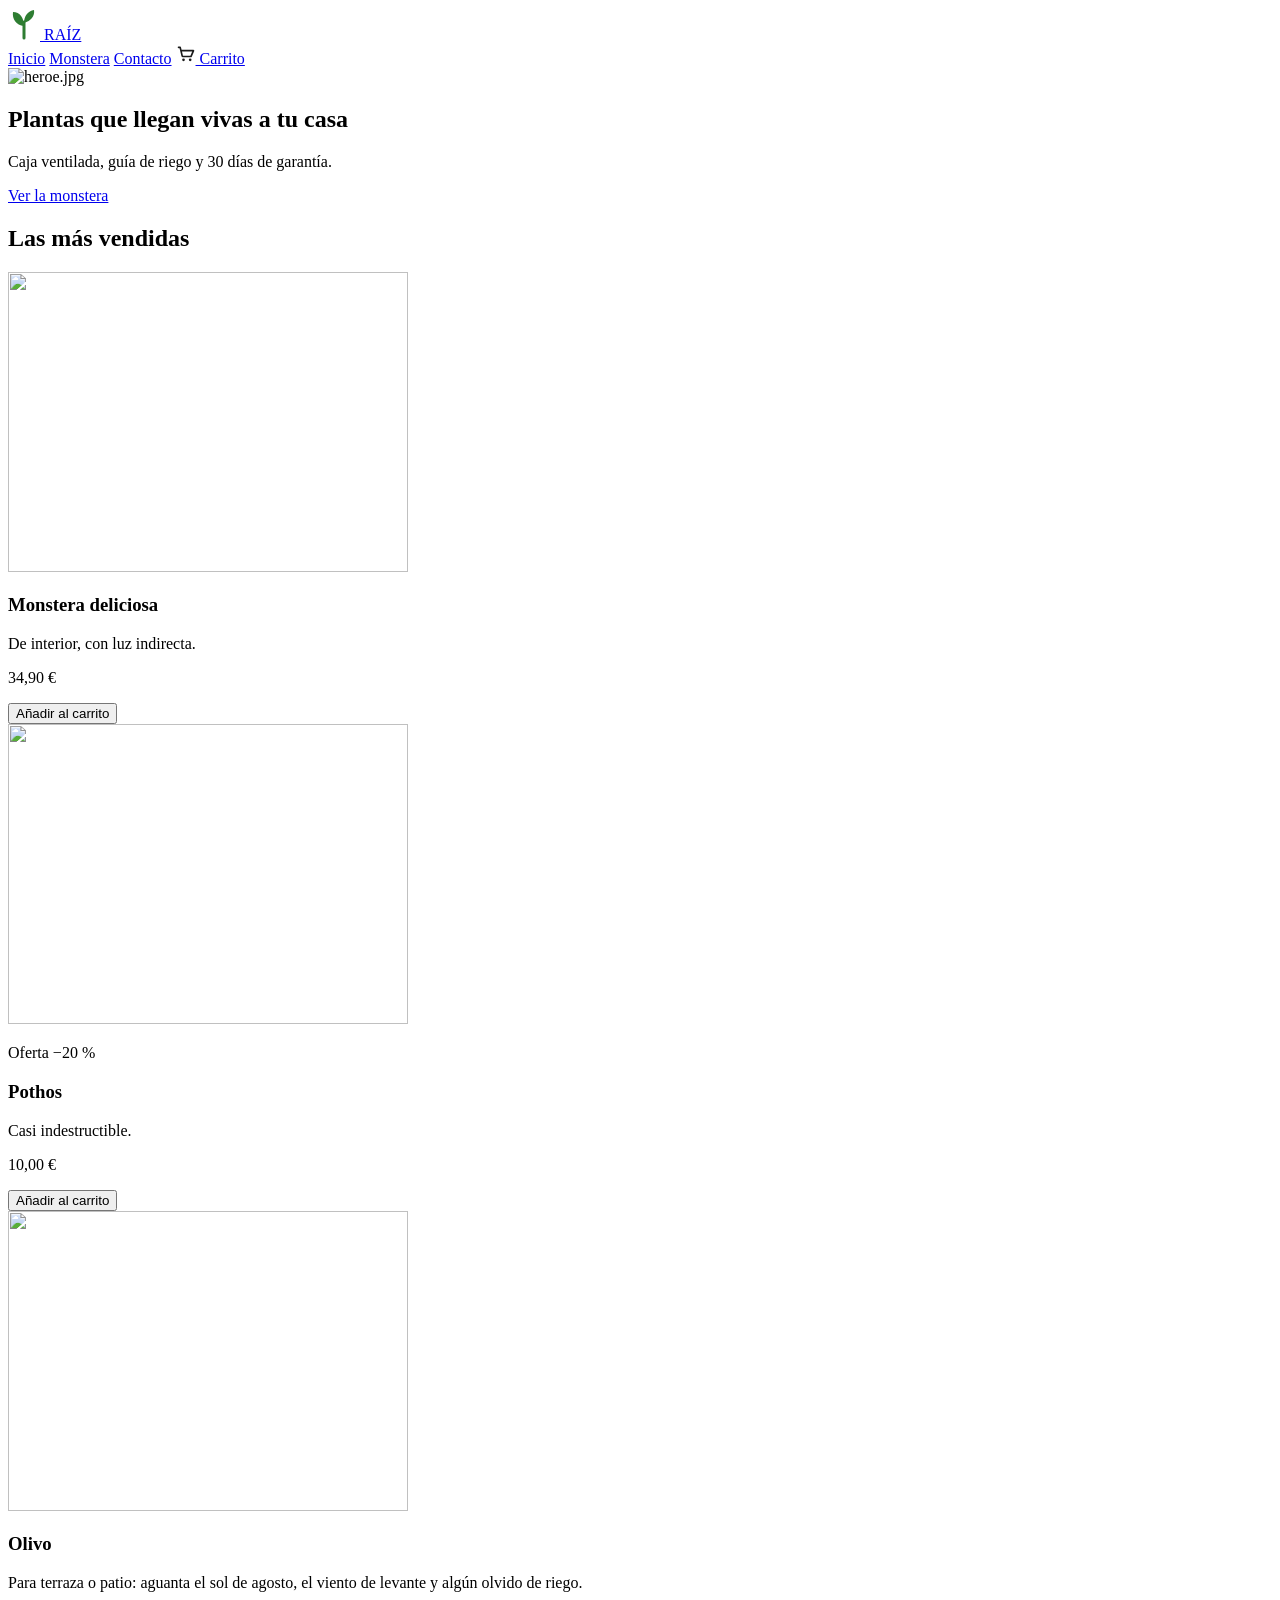
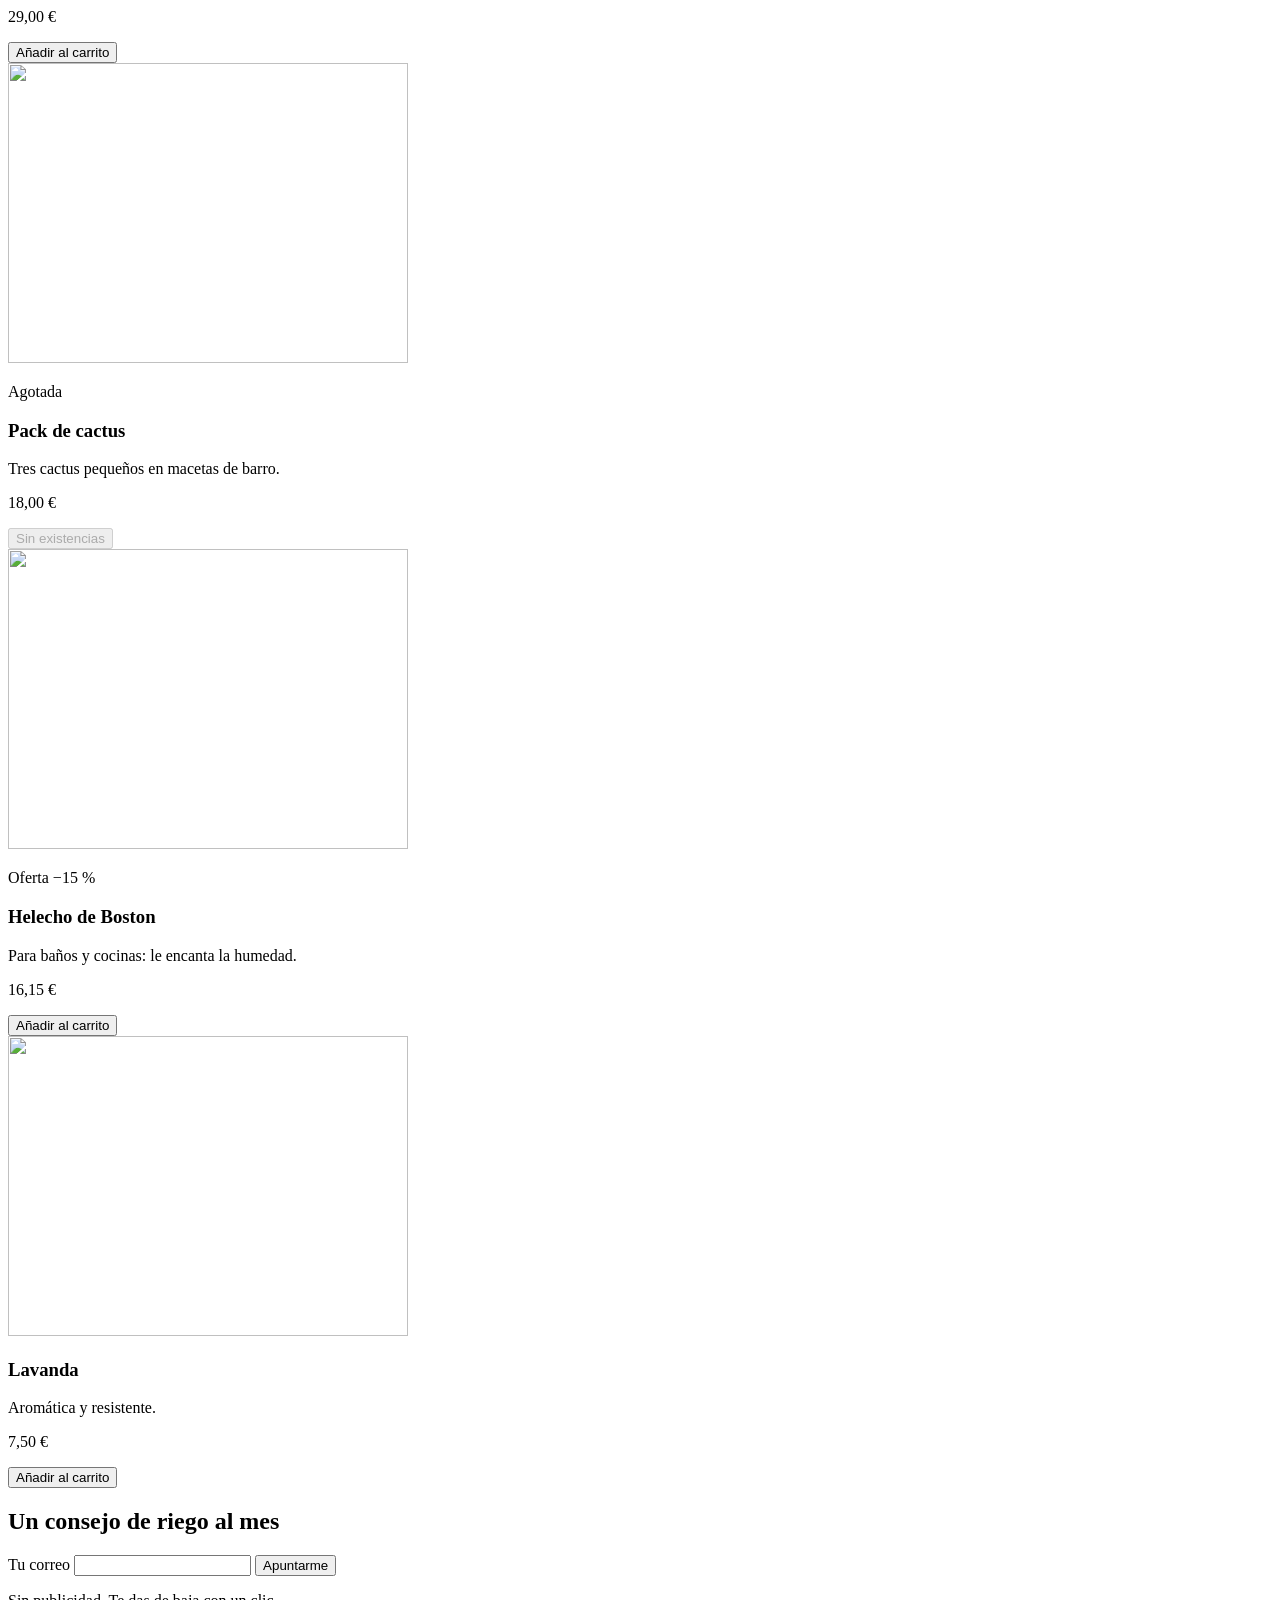
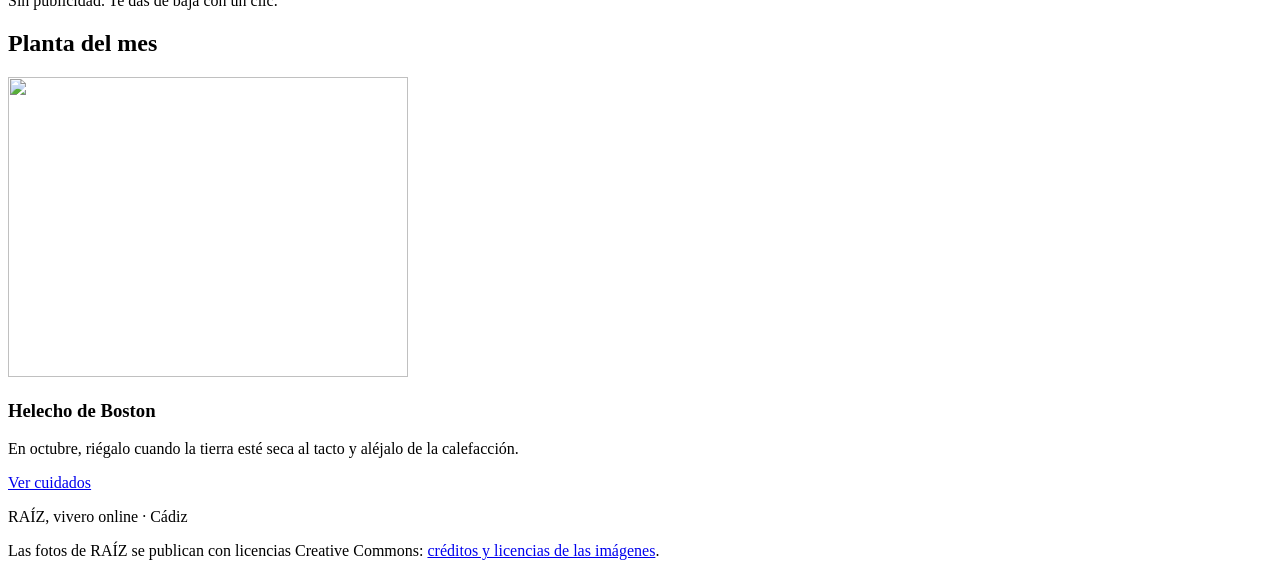
==== p2-raiz/index.html @ 5afda34b "pP2: proyecto" ====
<!doctype html>
<html lang="es">
  <head>
    <meta charset="utf-8" />
    <meta name="viewport" content="width=device-width, initial-scale=1" />
    <title>RAÍZ · Vivero online</title>
    <link rel="stylesheet" href="/scss/main.scss" />
  </head>
  <body>
    <div class="pagina">
      <header class="cabecera">
        <a class="cabecera__logo" href="/">
          <!-- ✍️ C3 · El logo SIGNIFICA algo (es el nombre de la tienda) y el color está escrito a mano -->
          <svg class="cabecera__marca" viewBox="0 0 32 32" width="32" height="32">
            <path d="M16 30V14" stroke="#2e7d32" stroke-width="3" stroke-linecap="round" />
            <path d="M16 18C8 17 4 11 5 4c7 0 11 6 11 14zM16 15c7-2 11-7 10-13-6 1-10 6-10 13z" fill="#2e7d32" />
          </svg>
          <span>RAÍZ</span>
        </a>
        <nav class="cabecera__nav" aria-label="Principal">
          <a href="/">Inicio</a>
          <a href="/producto.html">Monstera</a>
          <a href="/contacto.html">Contacto</a>
          <a class="cabecera__carrito" href="#carrito">
            <!-- ✍️ C3 · Este icono es decorativo: el enlace ya dice «Carrito» -->
            <svg viewBox="0 0 24 24" width="20" height="20">
              <path
                d="M3 4h2l2.4 10.2a1 1 0 0 0 1 .8h8.9a1 1 0 0 0 1-.7L21 8H6.2"
                fill="none"
                stroke="#1a1a1a"
                stroke-width="2"
                stroke-linecap="round"
                stroke-linejoin="round"
              />
              <circle cx="9" cy="19" r="1.6" fill="#1a1a1a" />
              <circle cx="17" cy="19" r="1.6" fill="#1a1a1a" />
            </svg>
            Carrito
          </a>
        </nav>
      </header>

      <section class="heroe" aria-label="Portada">
        <!-- ✍️ C1 · La foto más pesada de la web, igual para un móvil que para un monitor de 27″.
             Pásala a <picture> con AVIF, WebP y JPG en 480, 960 y 1440 px (las genera docker compose run --rm web npm run imagenes). -->
        <img class="heroe__imagen" src="/img/heroe-1440.jpg" alt="heroe.jpg" loading="lazy" />
        <div class="heroe__texto">
          <h1 class="heroe__titulo">Plantas que llegan vivas a tu casa</h1>
          <p class="heroe__lema">Caja ventilada, guía de riego y 30 días de garantía.</p>
          <a class="boton boton--grande" href="/producto.html">Ver la monstera</a>
        </div>
      </section>

      <main class="principal">
        <h2 class="principal__titulo">Las más vendidas</h2>

        <!-- ✍️ B1 · Cada <article> es un bloque tarjeta-planta: pon sus clases BEM (bloque, elementos, modificadores) -->
        <section class="destacados" aria-label="Las más vendidas">
          <article>
            <img src="/tarjetas/monstera.svg" alt="" width="400" height="300" />
            <h3>Monstera deliciosa</h3>
            <p>De interior, con luz indirecta.</p>
            <p>34,90 €</p>
            <button type="button">Añadir al carrito</button>
          </article>
          <article>
            <img src="/tarjetas/pothos.svg" alt="" width="400" height="300" />
            <p>Oferta −20 %</p>
            <h3>Pothos</h3>
            <p>Casi indestructible.</p>
            <p>10,00 €</p>
            <button type="button">Añadir al carrito</button>
          </article>
          <article>
            <img src="/tarjetas/olivo.svg" alt="" width="400" height="300" />
            <h3>Olivo</h3>
            <p>Para terraza o patio: aguanta el sol de agosto, el viento de levante y algún olvido de riego.</p>
            <p>29,00 €</p>
            <button type="button">Añadir al carrito</button>
          </article>
          <article>
            <img src="/tarjetas/cactus.svg" alt="" width="400" height="300" />
            <p>Agotada</p>
            <h3>Pack de cactus</h3>
            <p>Tres cactus pequeños en macetas de barro.</p>
            <p>18,00 €</p>
            <button type="button" disabled>Sin existencias</button>
          </article>
          <article>
            <img src="/tarjetas/helecho.svg" alt="" width="400" height="300" />
            <p>Oferta −15 %</p>
            <h3>Helecho de Boston</h3>
            <p>Para baños y cocinas: le encanta la humedad.</p>
            <p>16,15 €</p>
            <button type="button">Añadir al carrito</button>
          </article>
          <article>
            <img src="/tarjetas/lavanda.svg" alt="" width="400" height="300" />
            <h3>Lavanda</h3>
            <p>Aromática y resistente.</p>
            <p>7,50 €</p>
            <button type="button">Añadir al carrito</button>
          </article>
        </section>

        <!-- 👀 El boletín ya viene en BEM (bloque .boletin): te sirve de ejemplo para la tarjeta del B1 -->
        <section class="boletin" aria-labelledby="boletin-titulo">
          <h2 class="boletin__titulo" id="boletin-titulo">Un consejo de riego al mes</h2>
          <form class="boletin__formulario" action="#">
            <label class="boletin__etiqueta" for="boletin-correo">Tu correo</label>
            <input
              class="boletin__campo"
              id="boletin-correo"
              type="email"
              name="correo"
              autocomplete="email"
              required
            />
            <button class="boton boletin__boton" type="submit">Apuntarme</button>
          </form>
          <p class="boletin__nota">Sin publicidad. Te das de baja con un clic.</p>
        </section>
      </main>

      <aside class="consejos" aria-label="Planta del mes">
        <h2 class="consejos__titulo">Planta del mes</h2>
        <div class="hueco-ficha">
          <article class="ficha">
            <img class="ficha__imagen" src="/tarjetas/helecho.svg" alt="" width="400" height="300" />
            <div class="ficha__cuerpo">
              <h3 class="ficha__nombre">Helecho de Boston</h3>
              <p class="ficha__texto">
                En octubre, riégalo cuando la tierra esté seca al tacto y aléjalo de la calefacción.
              </p>
              <a class="boton boton--secundario" href="/producto.html">Ver cuidados</a>
            </div>
          </article>
        </div>
      </aside>

      <footer class="pie">
        <p>RAÍZ, vivero online · Cádiz</p>
        <p>
          Las fotos de RAÍZ se publican con licencias Creative Commons:
          <a href="/creditos.html">créditos y licencias de las imágenes</a>.
        </p>
      </footer>
    </div>
  </body>
</html>
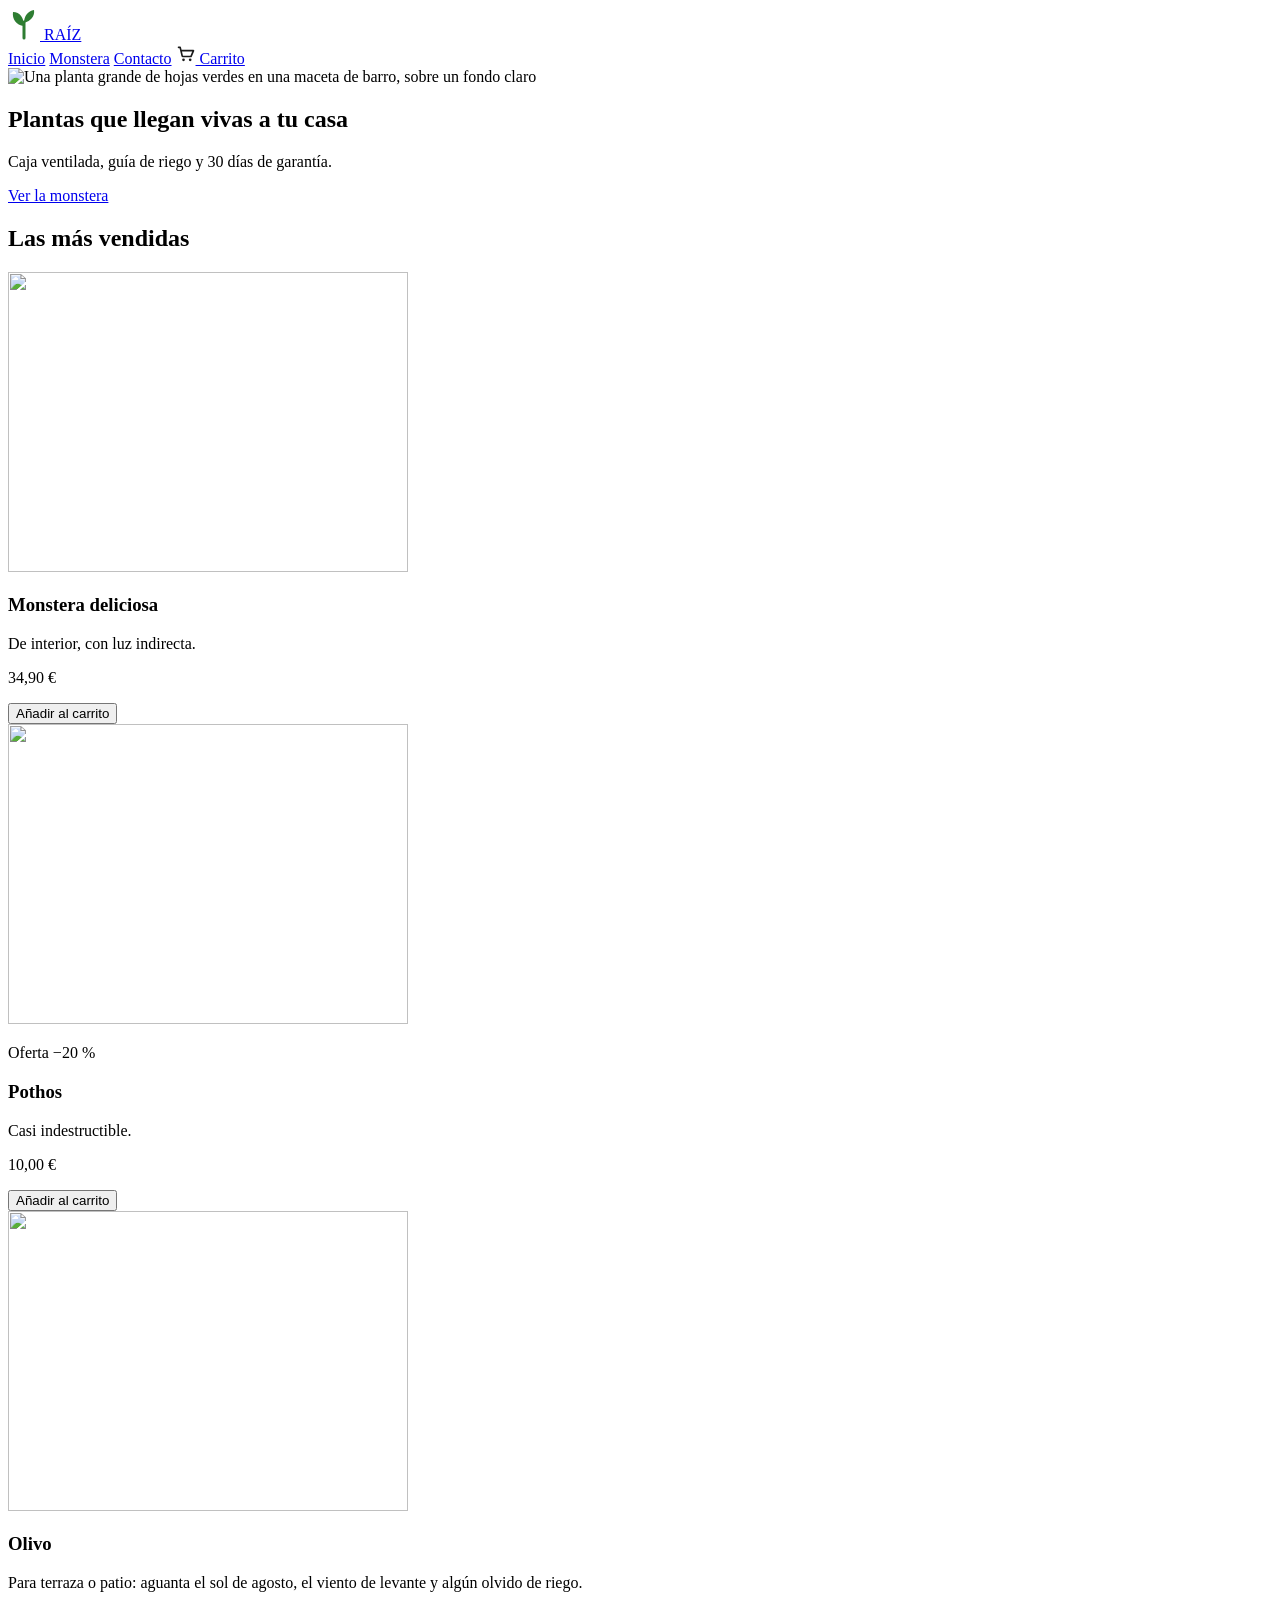
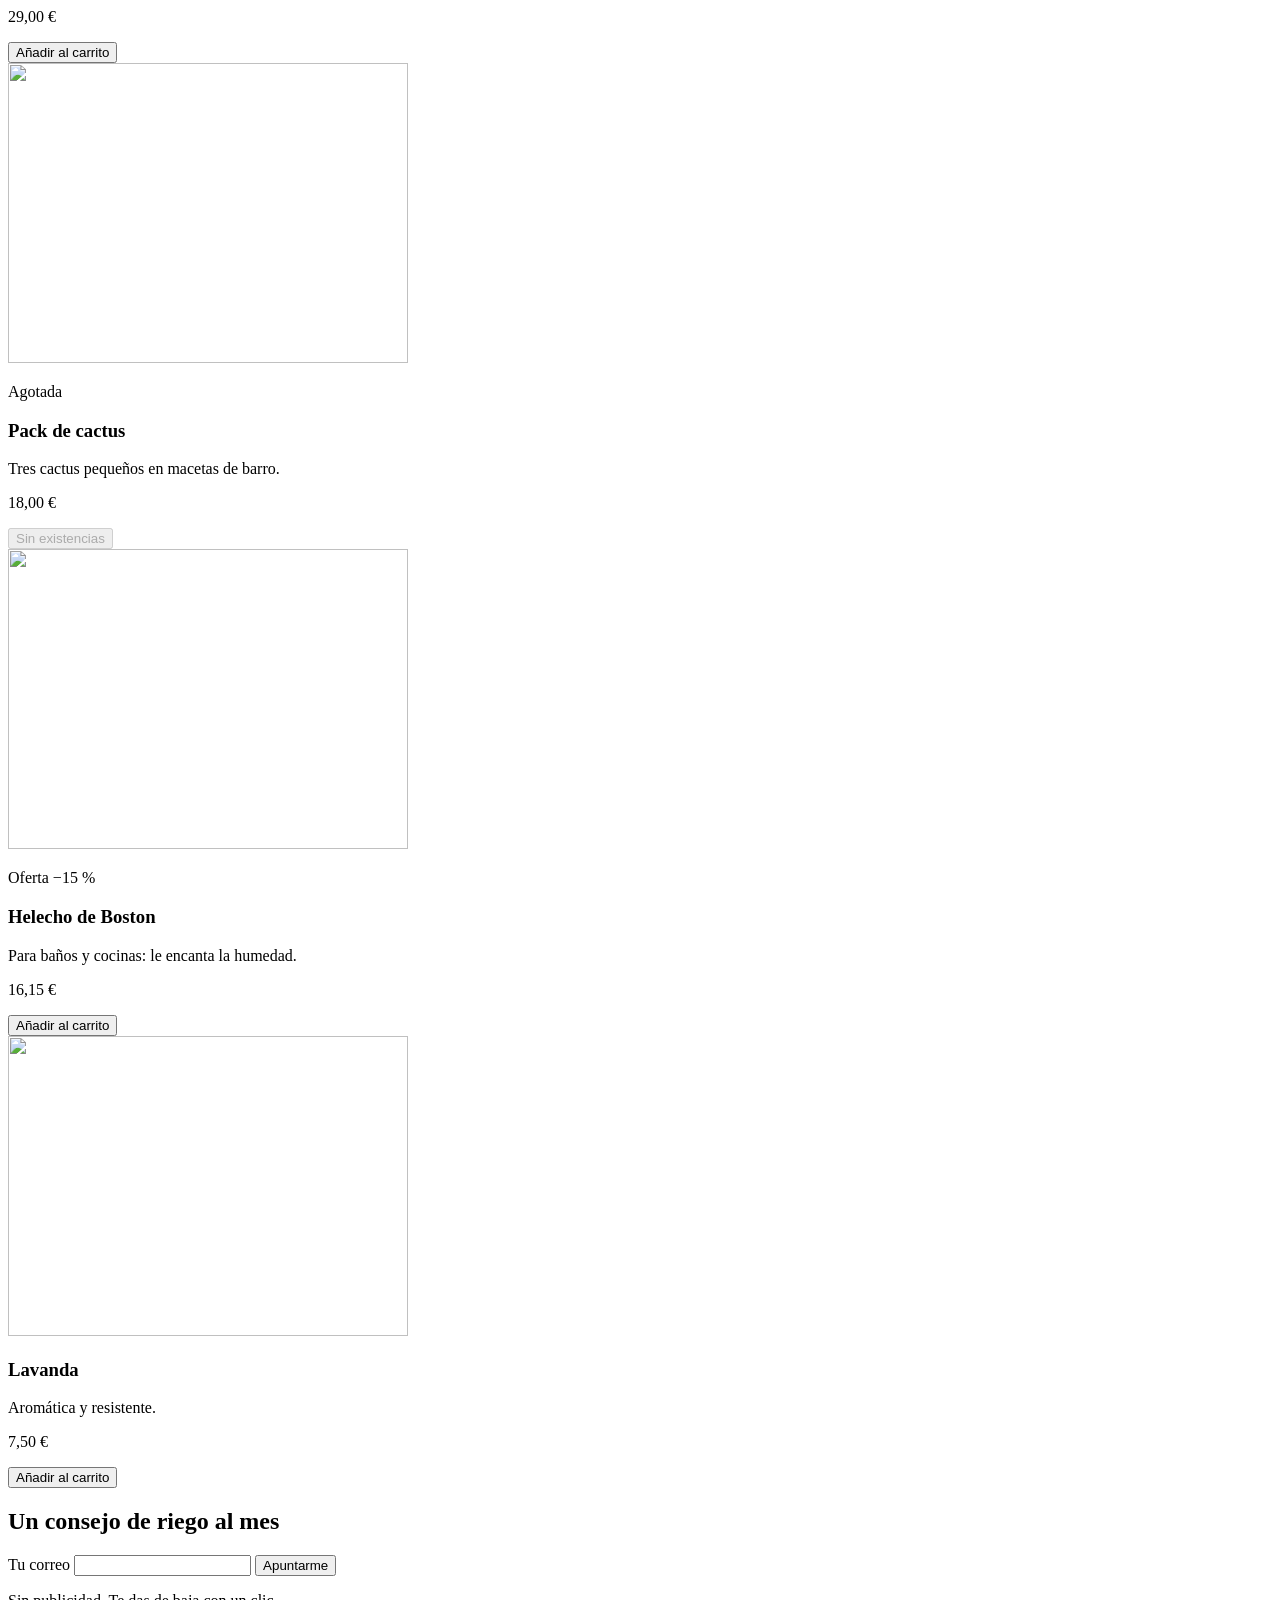
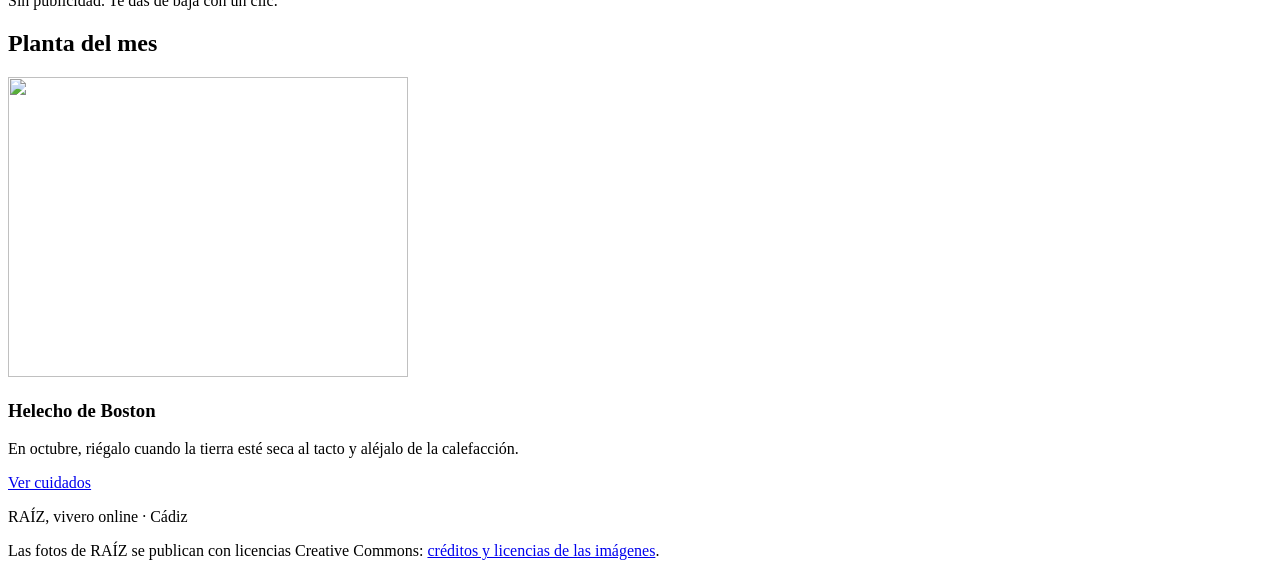
==== commit 36ae6638: "apartado c1 terminado" ====
--- a/p2-raiz/index.html
+++ b/p2-raiz/index.html
@@ -43,7 +43,28 @@
       <section class="heroe" aria-label="Portada">
         <!-- ✍️ C1 · La foto más pesada de la web, igual para un móvil que para un monitor de 27″.
              Pásala a <picture> con AVIF, WebP y JPG en 480, 960 y 1440 px (las genera docker compose run --rm web npm run imagenes). -->
-        <img class="heroe__imagen" src="/img/heroe-1440.jpg" alt="heroe.jpg" loading="lazy" />
+        <picture>
+          <source
+            type="image/avif"
+            srcset="/img/heroe-480.avif 480w, /img/heroe-960.avif 960w, /img/heroe-1440.avif 1440w"
+            sizes="100vw"
+          />
+          <source
+            type="image/webp"
+            srcset="/img/heroe-480.webp 480w, /img/heroe-960.webp 960w, /img/heroe-1440.webp 1440w"
+            sizes="100vw"
+          />
+          <img
+            class="heroe__imagen"
+            src="/img/heroe-1440.jpg"
+            srcset="/img/heroe-480.jpg 480w, /img/heroe-960.jpg 960w, /img/heroe-1440.jpg 1440w"
+            sizes="100vw"
+            width="2400"
+            height="1350"
+            alt="Una planta grande de hojas verdes en una maceta de barro, sobre un fondo claro"
+            fetchpriority="high"
+          />
+        </picture>
         <div class="heroe__texto">
           <h1 class="heroe__titulo">Plantas que llegan vivas a tu casa</h1>
           <p class="heroe__lema">Caja ventilada, guía de riego y 30 días de garantía.</p>
@@ -56,50 +77,52 @@
 
         <!-- ✍️ B1 · Cada <article> es un bloque tarjeta-planta: pon sus clases BEM (bloque, elementos, modificadores) -->
         <section class="destacados" aria-label="Las más vendidas">
-          <article>
-            <img src="/tarjetas/monstera.svg" alt="" width="400" height="300" />
-            <h3>Monstera deliciosa</h3>
-            <p>De interior, con luz indirecta.</p>
-            <p>34,90 €</p>
-            <button type="button">Añadir al carrito</button>
+          <article class="tarjeta-planta">
+            <img class="tarjeta-planta__imagen" src="/tarjetas/monstera.svg" alt="" width="400" height="300" />
+            <h3 class="tarjeta-planta__nombre">Monstera deliciosa</h3>
+            <p class="tarjeta-planta__descripcion">De interior, con luz indirecta.</p>
+            <p class="tarjeta-planta__precio">34,90 €</p>
+            <button class="boton tarjeta-planta__boton" type="button">Añadir al carrito</button>
           </article>
-          <article>
-            <img src="/tarjetas/pothos.svg" alt="" width="400" height="300" />
-            <p>Oferta −20 %</p>
-            <h3>Pothos</h3>
-            <p>Casi indestructible.</p>
-            <p>10,00 €</p>
-            <button type="button">Añadir al carrito</button>
+          <article class="tarjeta-planta tarjeta-planta--oferta">
+            <img class="tarjeta-planta__imagen" src="/tarjetas/pothos.svg" alt="" width="400" height="300" />
+            <p class="tarjeta-planta__etiqueta">Oferta −20 %</p>
+            <h3 class="tarjeta-planta__nombre">Pothos</h3>
+            <p class="tarjeta-planta__descripcion">Casi indestructible.</p>
+            <p class="tarjeta-planta__precio">10,00 €</p>
+            <button class="boton tarjeta-planta__boton" type="button">Añadir al carrito</button>
           </article>
-          <article>
-            <img src="/tarjetas/olivo.svg" alt="" width="400" height="300" />
-            <h3>Olivo</h3>
-            <p>Para terraza o patio: aguanta el sol de agosto, el viento de levante y algún olvido de riego.</p>
-            <p>29,00 €</p>
-            <button type="button">Añadir al carrito</button>
+          <article class="tarjeta-planta">
+            <img class="tarjeta-planta__imagen" src="/tarjetas/olivo.svg" alt="" width="400" height="300" />
+            <h3 class="tarjeta-planta__nombre">Olivo</h3>
+            <p class="tarjeta-planta__descripcion">
+              Para terraza o patio: aguanta el sol de agosto, el viento de levante y algún olvido de riego.
+            </p>
+            <p class="tarjeta-planta__precio">29,00 €</p>
+            <button class="boton tarjeta-planta__boton" type="button">Añadir al carrito</button>
           </article>
-          <article>
-            <img src="/tarjetas/cactus.svg" alt="" width="400" height="300" />
-            <p>Agotada</p>
-            <h3>Pack de cactus</h3>
-            <p>Tres cactus pequeños en macetas de barro.</p>
-            <p>18,00 €</p>
-            <button type="button" disabled>Sin existencias</button>
+          <article class="tarjeta-planta tarjeta-planta--agotada">
+            <img class="tarjeta-planta__imagen" src="/tarjetas/cactus.svg" alt="" width="400" height="300" />
+            <p class="tarjeta-planta__etiqueta">Agotada</p>
+            <h3 class="tarjeta-planta__nombre">Pack de cactus</h3>
+            <p class="tarjeta-planta__descripcion">Tres cactus pequeños en macetas de barro.</p>
+            <p class="tarjeta-planta__precio">18,00 €</p>
+            <button class="boton tarjeta-planta__boton" type="button" disabled>Sin existencias</button>
           </article>
-          <article>
-            <img src="/tarjetas/helecho.svg" alt="" width="400" height="300" />
-            <p>Oferta −15 %</p>
-            <h3>Helecho de Boston</h3>
-            <p>Para baños y cocinas: le encanta la humedad.</p>
-            <p>16,15 €</p>
-            <button type="button">Añadir al carrito</button>
+          <article class="tarjeta-planta tarjeta-planta--oferta">
+            <img class="tarjeta-planta__imagen" src="/tarjetas/helecho.svg" alt="" width="400" height="300" />
+            <p class="tarjeta-planta__etiqueta">Oferta −15 %</p>
+            <h3 class="tarjeta-planta__nombre">Helecho de Boston</h3>
+            <p class="tarjeta-planta__descripcion">Para baños y cocinas: le encanta la humedad.</p>
+            <p class="tarjeta-planta__precio">16,15 €</p>
+            <button class="boton tarjeta-planta__boton" type="button">Añadir al carrito</button>
           </article>
-          <article>
-            <img src="/tarjetas/lavanda.svg" alt="" width="400" height="300" />
-            <h3>Lavanda</h3>
-            <p>Aromática y resistente.</p>
-            <p>7,50 €</p>
-            <button type="button">Añadir al carrito</button>
+          <article class="tarjeta-planta">
+            <img class="tarjeta-planta__imagen" src="/tarjetas/lavanda.svg" alt="" width="400" height="300" />
+            <h3 class="tarjeta-planta__nombre">Lavanda</h3>
+            <p class="tarjeta-planta__descripcion">Aromática y resistente.</p>
+            <p class="tarjeta-planta__precio">7,50 €</p>
+            <button class="boton tarjeta-planta__boton" type="button">Añadir al carrito</button>
           </article>
         </section>
 
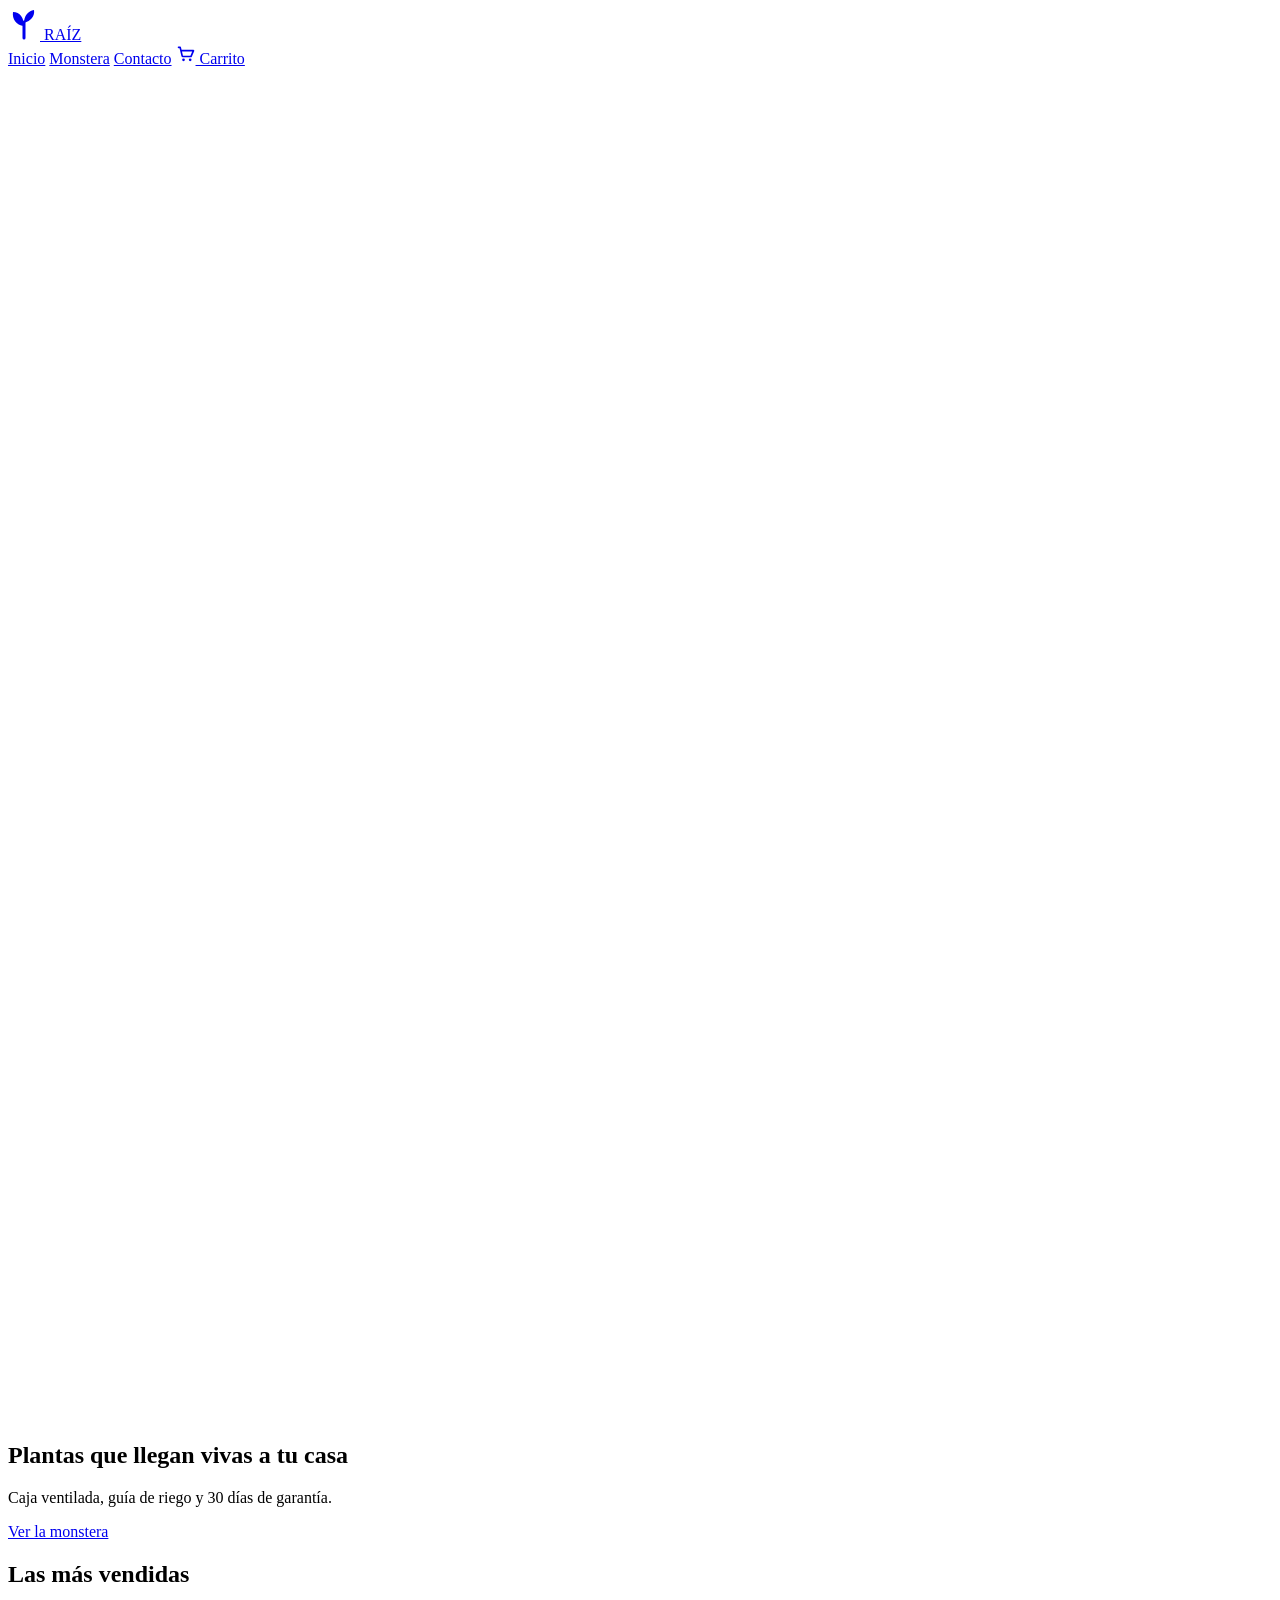
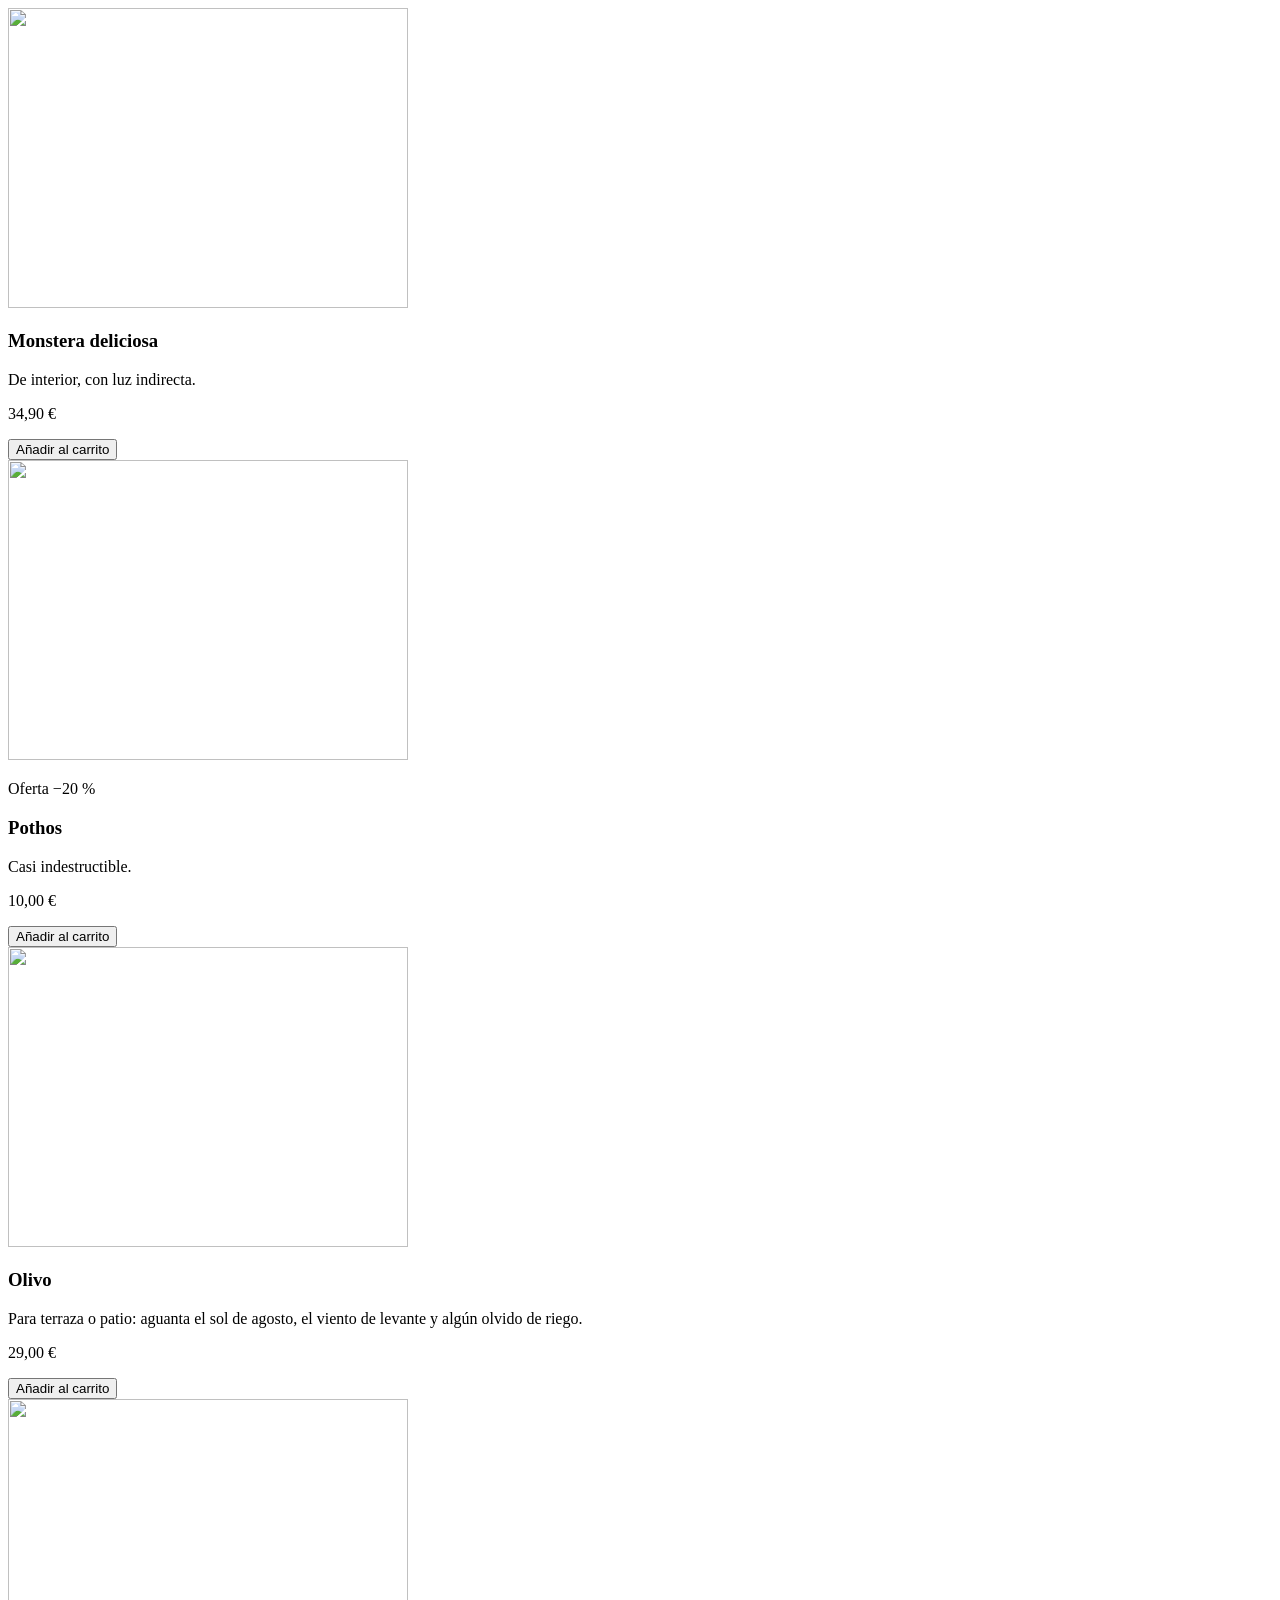
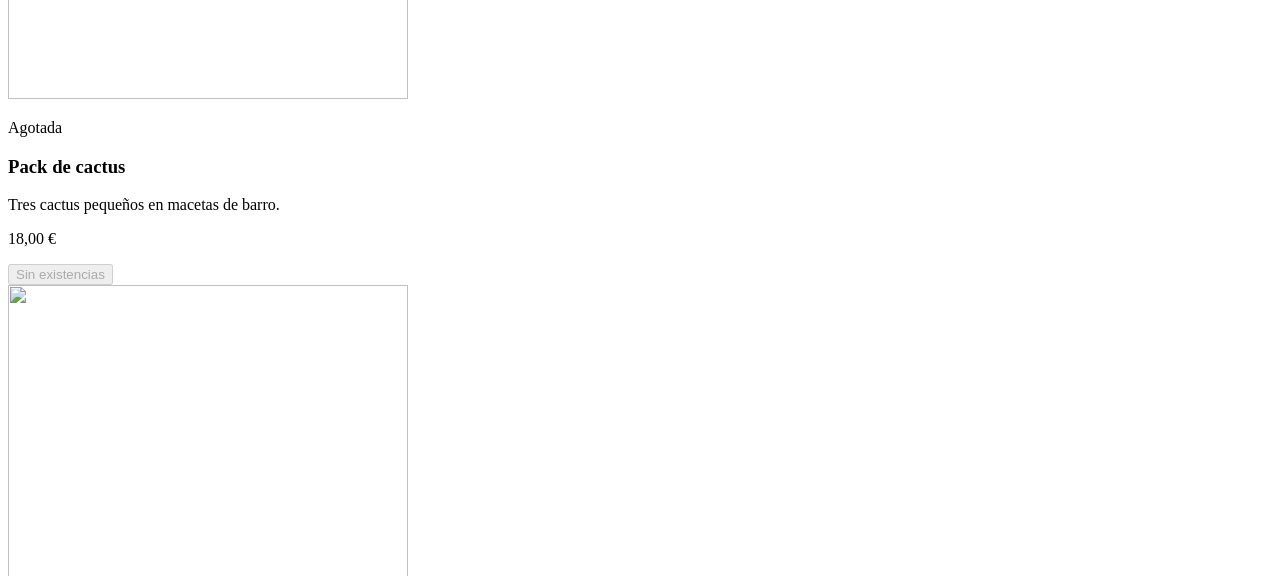
==== commit eb3f2769: "apartado c3 terminado y con todos los test en verde" ====
--- a/p2-raiz/index.html
+++ b/p2-raiz/index.html
@@ -11,9 +11,10 @@
       <header class="cabecera">
         <a class="cabecera__logo" href="/">
           <!-- ✍️ C3 · El logo SIGNIFICA algo (es el nombre de la tienda) y el color está escrito a mano -->
-          <svg class="cabecera__marca" viewBox="0 0 32 32" width="32" height="32">
-            <path d="M16 30V14" stroke="#2e7d32" stroke-width="3" stroke-linecap="round" />
-            <path d="M16 18C8 17 4 11 5 4c7 0 11 6 11 14zM16 15c7-2 11-7 10-13-6 1-10 6-10 13z" fill="#2e7d32" />
+          <svg class="cabecera__marca" viewBox="0 0 32 32" width="32" height="32" role="img">
+            <title>RAÍZ</title>
+            <path d="M16 30V14" stroke="currentColor" stroke-width="3" stroke-linecap="round" />
+            <path d="M16 18C8 17 4 11 5 4c7 0 11 6 11 14zM16 15c7-2 11-7 10-13-6 1-10 6-10 13z" fill="currentColor" />
           </svg>
           <span>RAÍZ</span>
         </a>
@@ -23,17 +24,17 @@
           <a href="/contacto.html">Contacto</a>
           <a class="cabecera__carrito" href="#carrito">
             <!-- ✍️ C3 · Este icono es decorativo: el enlace ya dice «Carrito» -->
-            <svg viewBox="0 0 24 24" width="20" height="20">
+            <svg viewBox="0 0 24 24" width="20" height="20" aria-hidden="true">
               <path
                 d="M3 4h2l2.4 10.2a1 1 0 0 0 1 .8h8.9a1 1 0 0 0 1-.7L21 8H6.2"
                 fill="none"
-                stroke="#1a1a1a"
+                stroke="currentColor"
                 stroke-width="2"
                 stroke-linecap="round"
                 stroke-linejoin="round"
               />
-              <circle cx="9" cy="19" r="1.6" fill="#1a1a1a" />
-              <circle cx="17" cy="19" r="1.6" fill="#1a1a1a" />
+              <circle cx="9" cy="19" r="1.6" fill="currentColor" />
+              <circle cx="17" cy="19" r="1.6" fill="currentColor" />
             </svg>
             Carrito
           </a>
